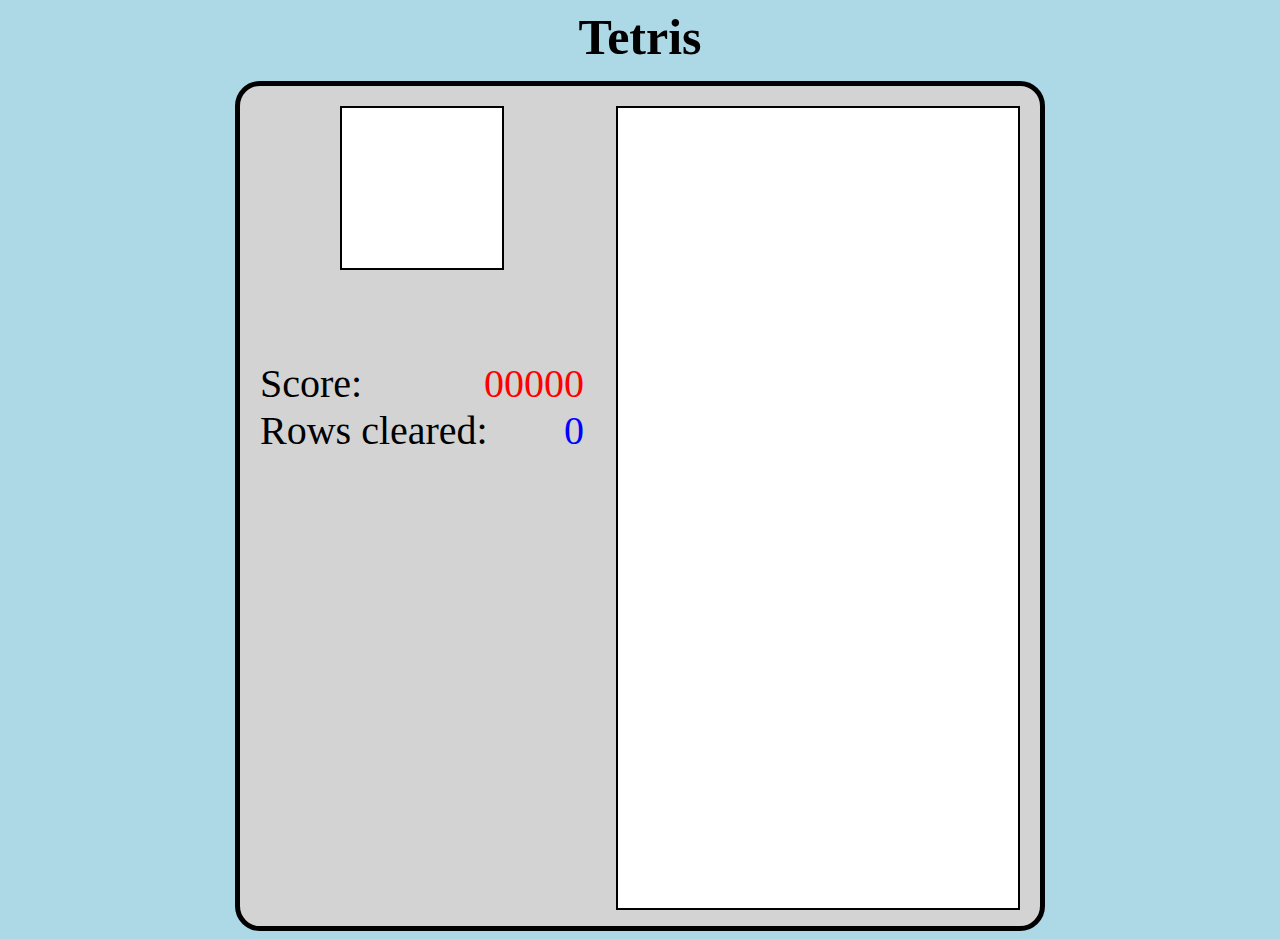
==== Tetris.html @ 54384602 "Add files via upload" ====
<!DOCTYPE html>
<html>
<head>
	<title>Tetris by Veromas2k</title>
	<script src="https://ajax.googleapis.com/ajax/libs/jquery/3.3.1/jquery.min.js"></script>
	<script src="Tetris.js"></script>
	<link rel="stylesheet" type="text/css" href="Tetris.css" />

</head>

<body>
	<h1>Tetris</h1>
	<div class="game">
		<div class="menu">
			<div><canvas id="next"></canvas></div>
			<div  id="scoreT">Score:
			<span id="score">00000</span></div>
			<div id="clearedT">Rows cleared:
			<span id="cleared">0</span></div>
		</div>
		<div class="playground">
			<canvas id="canvas"></canvas>
		</div>
	</div>
</body>

</html>
---- Tetris.css ----
html {
	background-color: LightBlue;
}

h1 {
	padding: 0px 0px 15px 0px;
	text-align: center;
	margin: auto;
	font-size: 50px;
	font-style: comic;
}

.game {
	
	width: 800px;
	height: 840px;
	margin: auto;
	float: center;
	border: 5px solid black;
	border-radius: 25px;
	background-color: LightGrey;
}

.menu {
	font-size: 40px;
	display: inline-block;
	padding: 20px 10px 20px 20px;
	width: 320;
	height: 760px;
}

span {
	display: inline-block;
	float: right;
}

#next {
	background-color: White;
	width: 160px;
	height: 160px;
	margin: 0px 80px 80px 80px;
	border: 2px solid black;
}


#cleared {
	text-align: right;
	color: blue;
}

#score {
	text-align: right;
	color: red;
}


.playground {
	background-color: White;
	display: inline-block;
	margin: 20px 20px 20px 10px;
	width: 400px;
	height: 800px;
	border: 2px solid black;
	float: right;
	
}

footer {
 text-align: center;
}
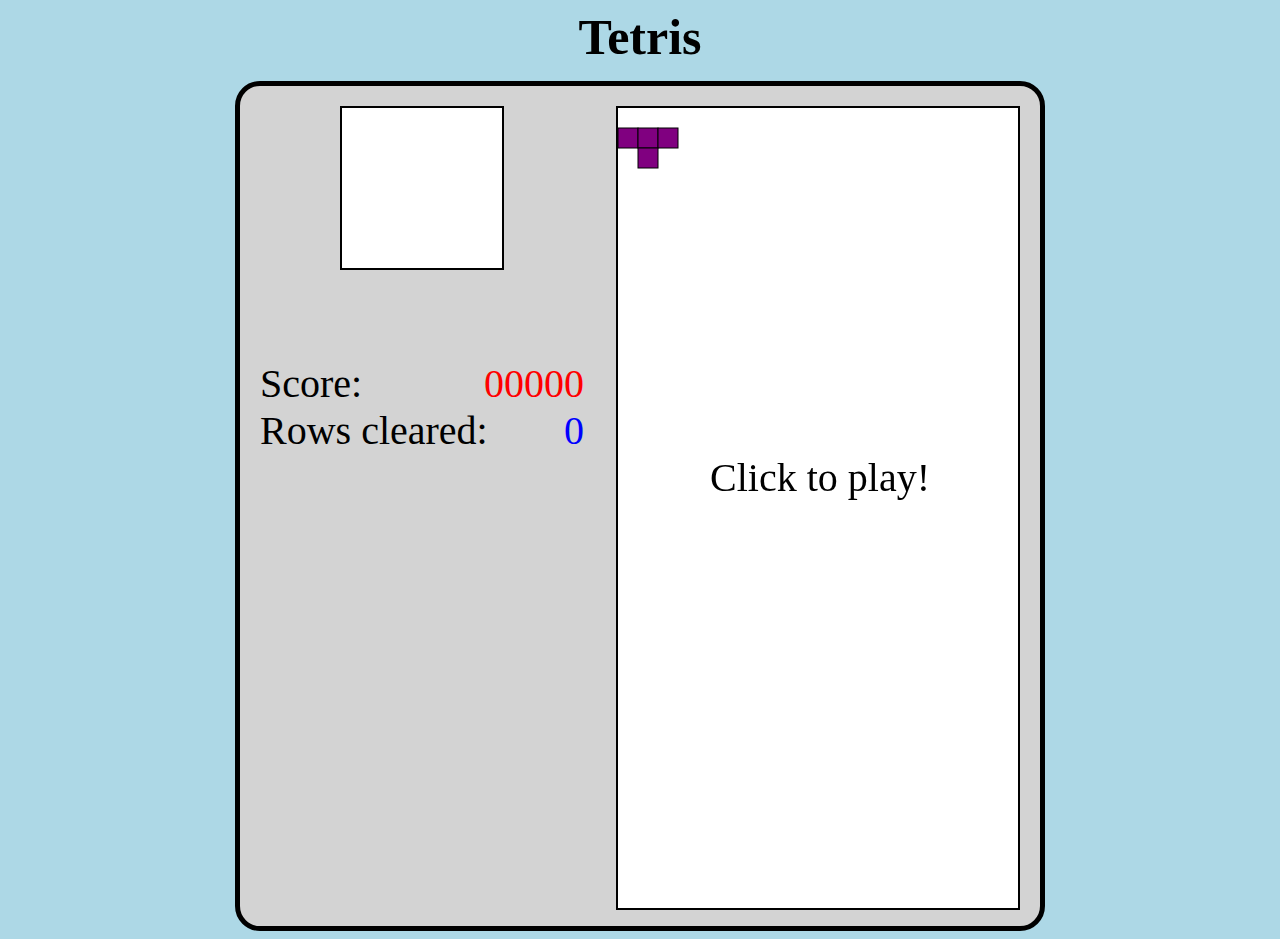
==== commit 7d599224: "Add files via upload" ====
--- a/Tetris.html
+++ b/Tetris.html
@@ -17,6 +17,7 @@
 			<span id="score">00000</span></div>
 			<div id="clearedT">Rows cleared:
 			<span id="cleared">0</span></div>
+			<div id="start">Click to play!</div>
 		</div>
 		<div class="playground">
 			<canvas id="canvas"></canvas>
--- a/Tetris.css
+++ b/Tetris.css
@@ -11,7 +11,7 @@
 }
 
 .game {
-	
+	position: relative;
 	width: 800px;
 	height: 840px;
 	margin: auto;
@@ -53,6 +53,11 @@
 	color: red;
 }
 
+#start{
+	position: absolute;
+	left: 470px;
+	z-index: 1;
+}
 
 .playground {
 	background-color: White;
@@ -62,7 +67,11 @@
 	height: 800px;
 	border: 2px solid black;
 	float: right;
-	
+}
+
+.canvas {
+	width: 400px;
+	height: 800px;
 }
 
 footer {
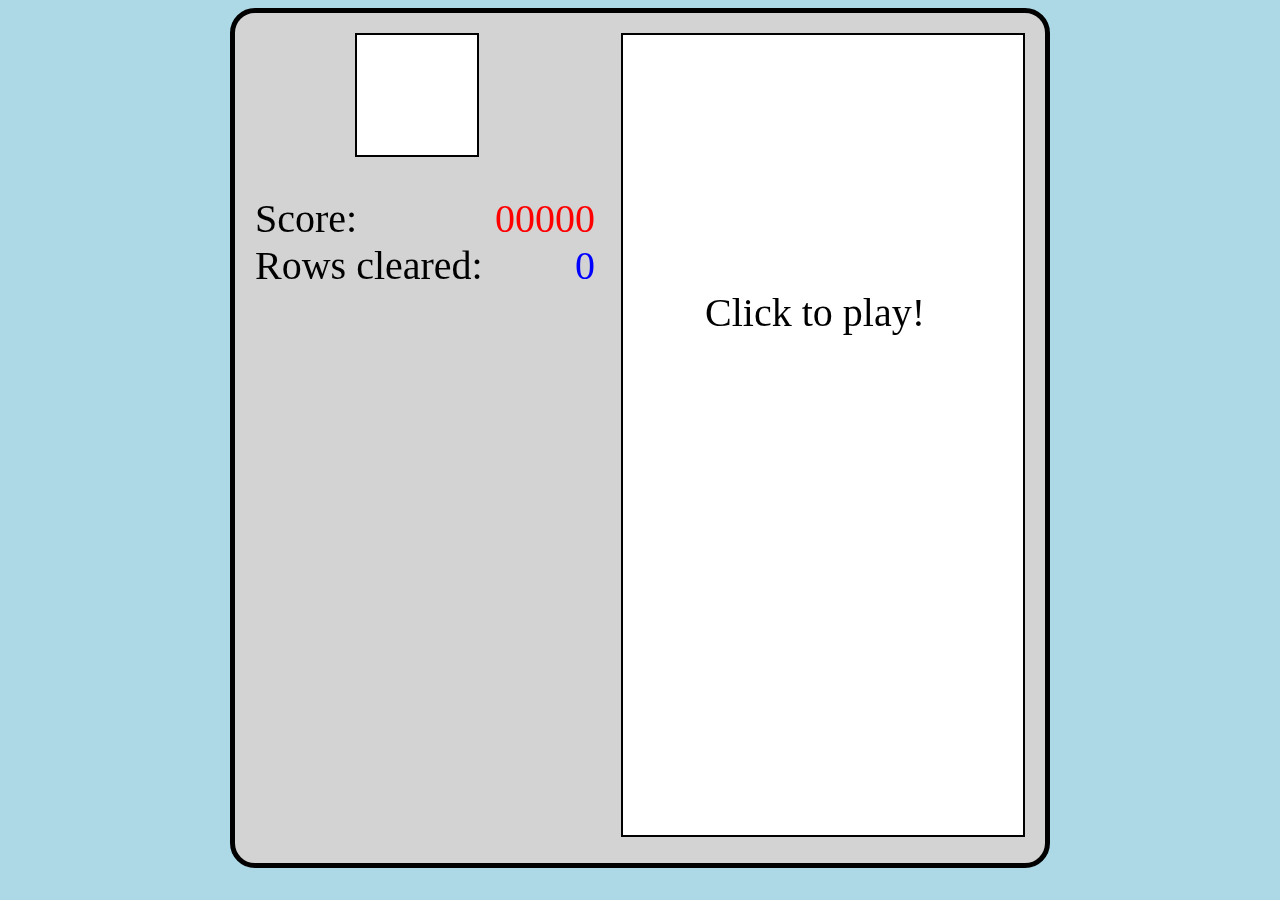
==== commit 4bc16cff: "New code: new bugs" ====
--- a/Tetris.html
+++ b/Tetris.html
@@ -5,14 +5,14 @@
 	<script src="https://ajax.googleapis.com/ajax/libs/jquery/3.3.1/jquery.min.js"></script>
 	<script src="Tetris.js"></script>
 	<link rel="stylesheet" type="text/css" href="Tetris.css" />
-
 </head>
 
 <body>
-	<h1>Tetris</h1>
 	<div class="game">
 		<div class="menu">
-			<div><canvas id="next"></canvas></div>
+			<div class="preview">
+				<div><canvas id="previewCanvas"></canvas></div>
+			</div>
 			<div  id="scoreT">Score:
 			<span id="score">00000</span></div>
 			<div id="clearedT">Rows cleared:
@@ -20,7 +20,7 @@
 			<div id="start">Click to play!</div>
 		</div>
 		<div class="playground">
-			<canvas id="canvas"></canvas>
+			<canvas id="gameCanvas" width="400" height="800"></canvas>
 		</div>
 	</div>
 </body>
--- a/Tetris.css
+++ b/Tetris.css
@@ -2,18 +2,10 @@
 	background-color: LightBlue;
 }
 
-h1 {
-	padding: 0px 0px 15px 0px;
-	text-align: center;
-	margin: auto;
-	font-size: 50px;
-	font-style: comic;
-}
-
 .game {
 	position: relative;
-	width: 800px;
-	height: 840px;
+	width: 810px;
+	height: 850px;
 	margin: auto;
 	float: center;
 	border: 5px solid black;
@@ -24,9 +16,17 @@
 .menu {
 	font-size: 40px;
 	display: inline-block;
-	padding: 20px 10px 20px 20px;
-	width: 320;
-	height: 760px;
+	width: 340px;
+	margin: 20px 0px 0px 20px;
+}
+
+.preview {
+	background-color: white;
+	width: 120px;
+	height: 120px;
+	border: 2px solid black;
+	margin-left: 100px;
+	display: inline-block;
 }
 
 span {
@@ -53,27 +53,22 @@
 	color: red;
 }
 
-#start{
+#start {
 	position: absolute;
 	left: 470px;
 	z-index: 1;
 }
 
 .playground {
-	background-color: White;
+	background-color: white;
 	display: inline-block;
-	margin: 20px 20px 20px 10px;
+	margin: 20px 20px 20px 20px;
 	width: 400px;
 	height: 800px;
 	border: 2px solid black;
 	float: right;
 }
 
-.canvas {
-	width: 400px;
-	height: 800px;
-}
-
 footer {
  text-align: center;
 }